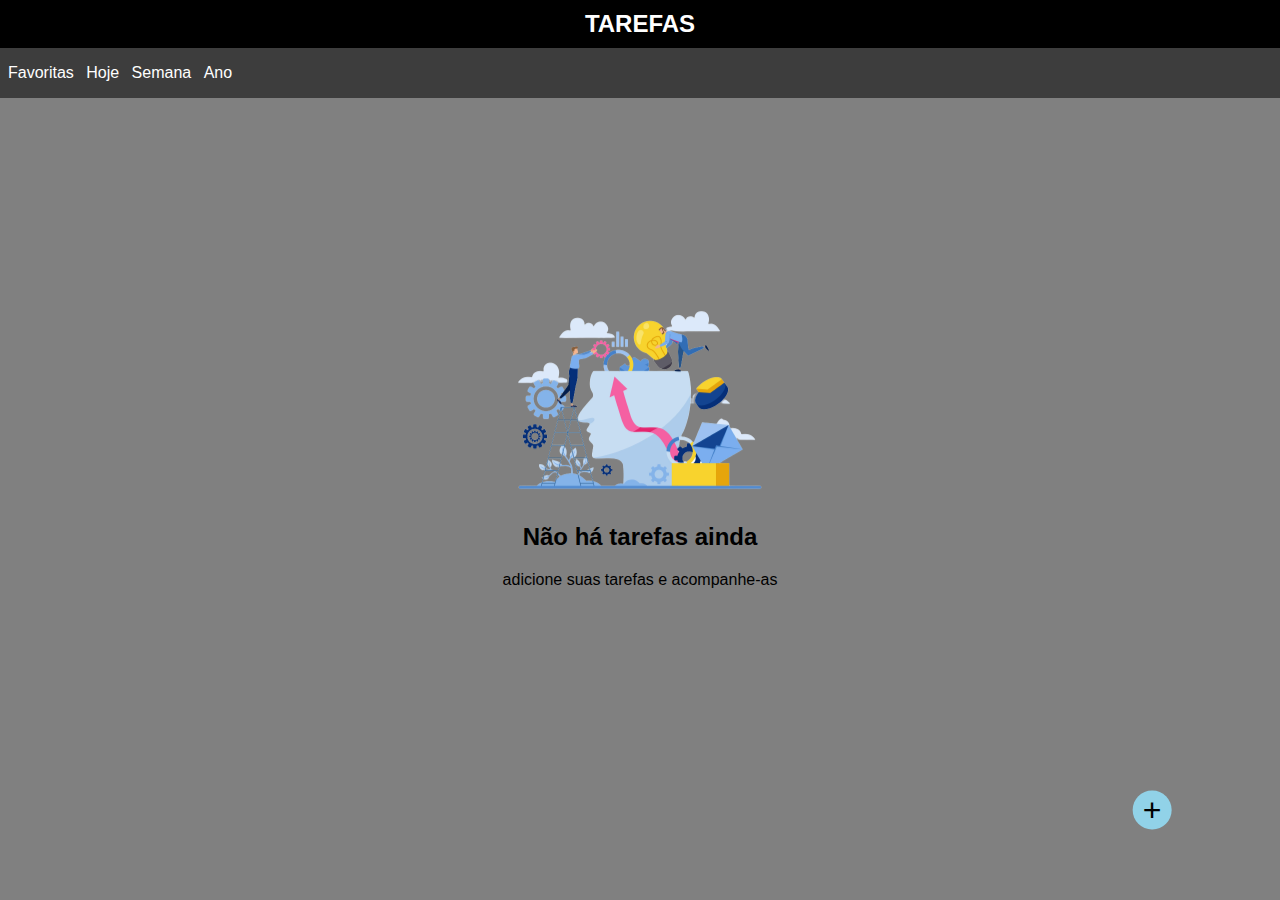
==== gerenciador-tarefas/index.html @ 6bae3fe8 "update" ====
<!DOCTYPE html>
<html lang="pt-br">
<head>
    <meta charset="UTF-8">
    <meta name="viewport" content="width=device-width, initial-scale=1.0">
    <title>Tarefas</title>
    <link rel="stylesheet" href="style.css">
</head>
<body>
    <header>
        <h1>TAREFAS</h1>
    </header>
    <nav>
        <p><a href="">Favoritas</a></p>
        <p><a href="">Hoje</a></p>
        <p><a href="">Semana</a></p>
        <p><a href="">Ano</a></p>
    </nav>
    <main>
        <div>
            <div id="semTarefas">
                <img src="imagens/sem-tarefas.png" alt="">
                <h2>Não há tarefas ainda</h2>
                <p>adicione suas tarefas e acompanhe-as</p>
            </div>
            <div id="listaTarefas">
                
            </div>
            <div id="btAdicionar">
                <input type="button" value="+">
            <div>
        </div>       
    </main>
</body>
</html>
---- gerenciador-tarefas/style.css ----
@charset "UTF-8";

body {
    margin: 0px;
    padding: 0px;
    background-color: gray;
    font-family: Arial, Helvetica, sans-serif;
}

header {
    margin: 0px;
    padding: 0px;
    text-align: center;
    background-color: black;
    color: white;
}

header > h1 {
    margin: 0px;
    padding: 10px;
    font-size: 1.5em;
}

nav {
    margin: 0px;
    padding: 0px;
    background-color: rgb(61, 61, 61);
}

nav > p {
    display: inline-block;
}

nav > p > a {
    color: white;
    text-decoration: none;
    padding-left: 8px;
}

main {
    text-align: center;
}

div#semTarefas {
    position: absolute;
    left: 50%;
    top: 50%;
    transform: translate(-50%, -50%);
}

div#semTarefas > img {
    width: 306px;
    height: 204px;

}

div#btAdicionar {
    position: absolute;
    transform: translate(-50%, -50%);
    top: 90%;
    left: 90%;
    text-align: center;
    
}

div#btAdicionar > input {
    padding: 1px 10px;
    font-size: 2em;
    border-radius: 50%;
    border: none;
    background-color: rgb(145, 210, 232);
    text-align: center;
}
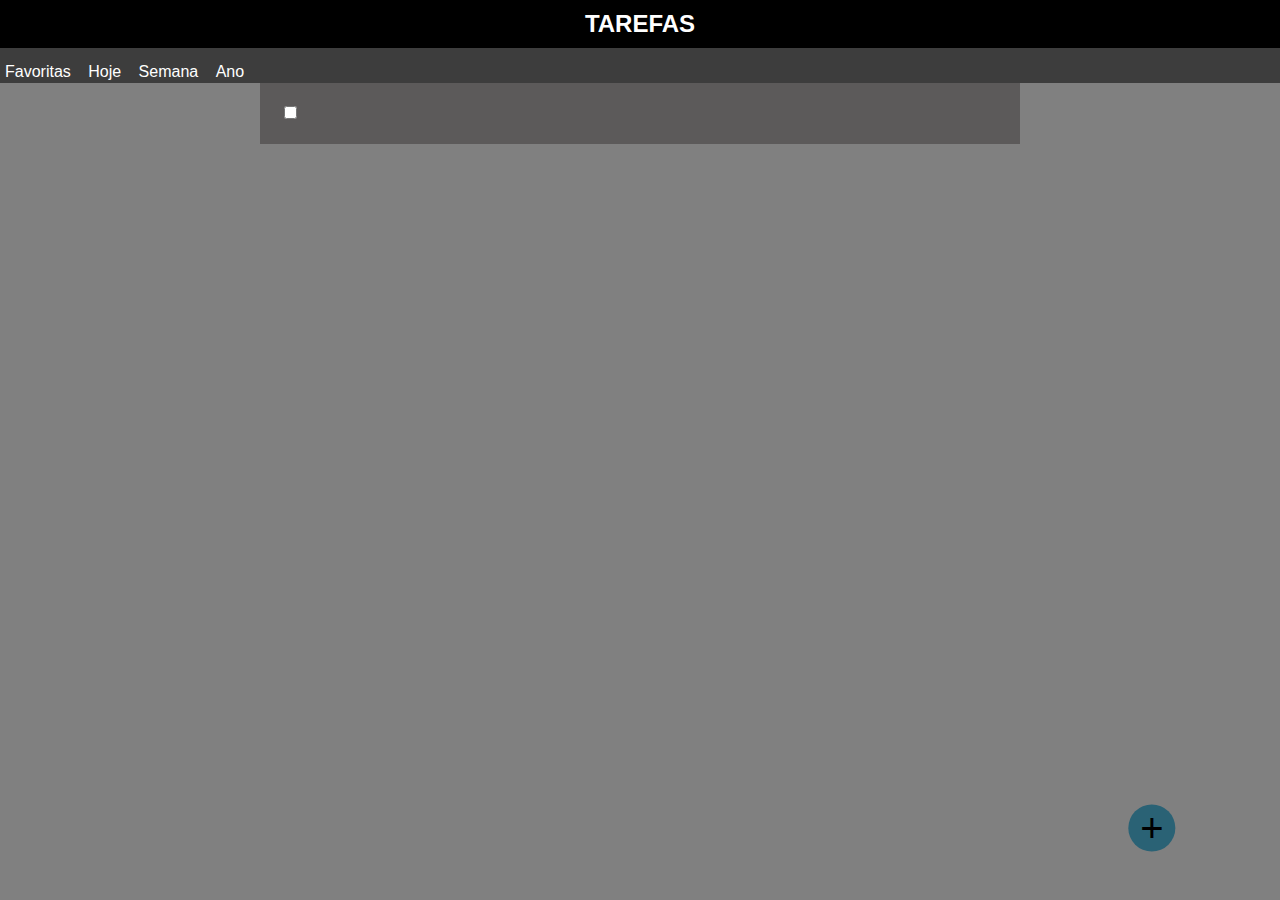
==== commit fe007fc3: "update" ====
--- a/gerenciador-tarefas/index.html
+++ b/gerenciador-tarefas/index.html
@@ -21,15 +21,17 @@
             <div id="semTarefas">
                 <img src="imagens/sem-tarefas.png" alt="">
                 <h2>Não há tarefas ainda</h2>
-                <p>adicione suas tarefas e acompanhe-as</p>
+                <p>adicione suas tarefas e acompanhe-as por aqui</p>
             </div>
             <div id="listaTarefas">
-                
+                <input type="checkbox" name="" id="">
+                <input id="descricao" type="tel" name="" id="">
             </div>
             <div id="btAdicionar">
-                <input type="button" value="+">
+                <input type="button" value="+" onclick="adicionarTarefa()">
             <div>
         </div>       
     </main>
+    <script src="script.js"></script>
 </body>
 </html>--- a/gerenciador-tarefas/style.css
+++ b/gerenciador-tarefas/style.css
@@ -29,12 +29,18 @@
 
 nav > p {
     display: inline-block;
+    margin: 15px 8px 2px 5px;
+    spa ;
 }
+
+nav > p:hover {
+    border-bottom: 1px solid white;
+}
+
 
 nav > p > a {
     color: white;
     text-decoration: none;
-    padding-left: 8px;
 }
 
 main {
@@ -42,6 +48,7 @@
 }
 
 div#semTarefas {
+    display: none;
     position: absolute;
     left: 50%;
     top: 50%;
@@ -51,23 +58,41 @@
 div#semTarefas > img {
     width: 306px;
     height: 204px;
+}
 
+div#listaTarefas {
+    max-width: 720px;
+    padding: 20px;
+    margin: auto;
+    background-color: rgb(92, 90, 90);
+    text-align: left;
+}
+
+div#listaTarefas > #input {
+    display: block;
+    
+}
+
+div#listaTarefas > #descricao {
+    background-color: rgba(255, 255, 255, 0);
+    border: none;
+    color: white;
+    font-size: 1em;
 }
 
 div#btAdicionar {
     position: absolute;
     transform: translate(-50%, -50%);
-    top: 90%;
+    top: 92%;
     left: 90%;
     text-align: center;
-    
 }
 
 div#btAdicionar > input {
-    padding: 1px 10px;
-    font-size: 2em;
+    padding: 1px 12px;
+    font-size: 2.5em;
     border-radius: 50%;
     border: none;
-    background-color: rgb(145, 210, 232);
+    background-color: rgb(42, 98, 117);
     text-align: center;
 }